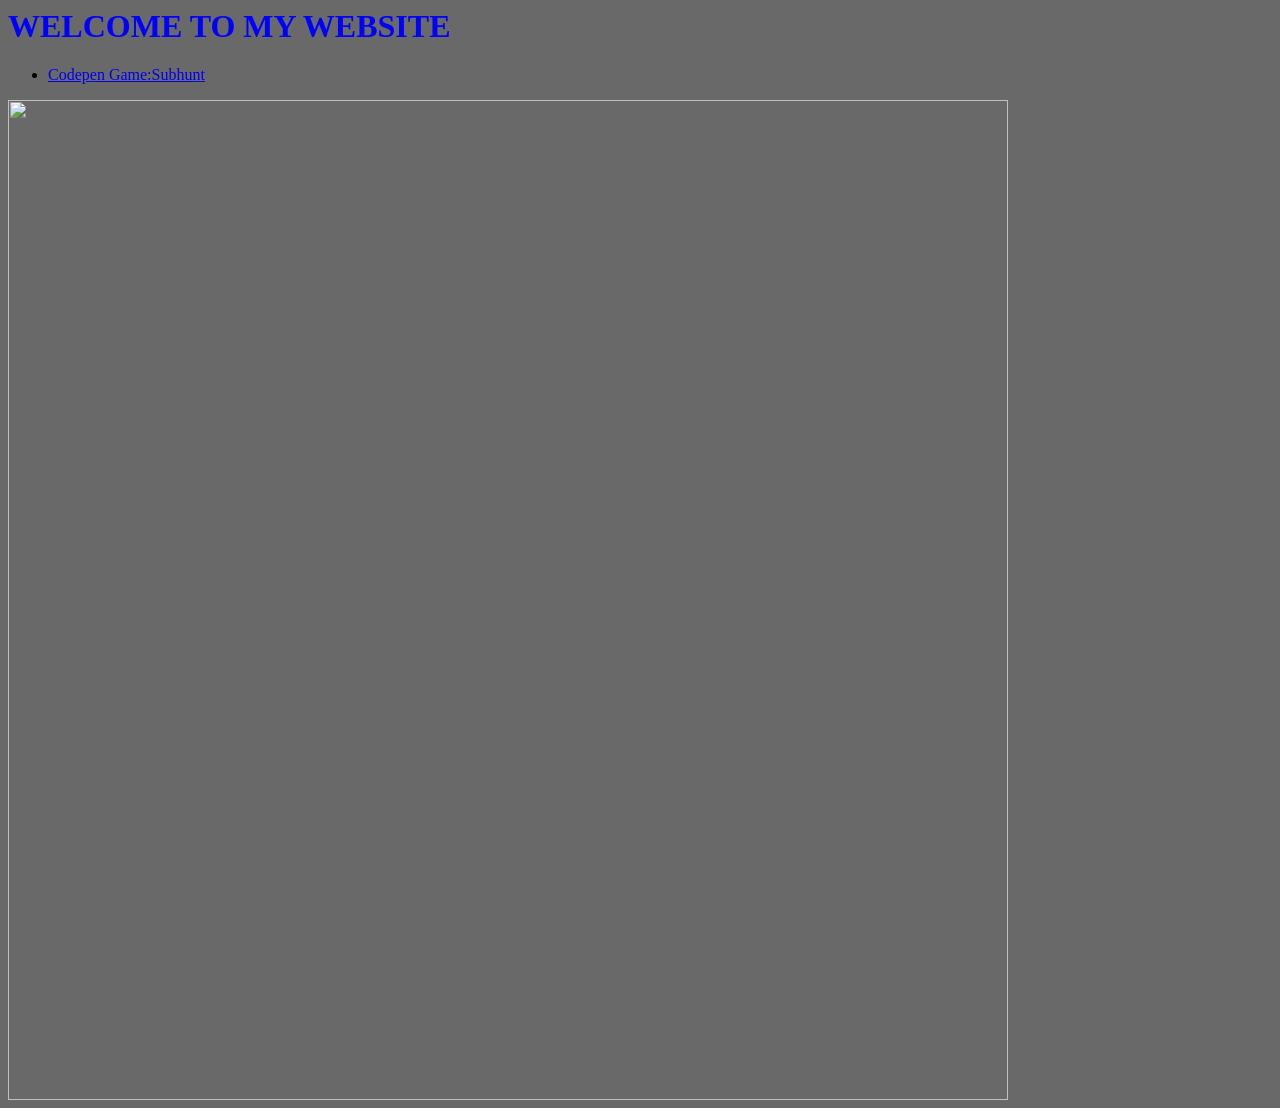
==== index.html @ 09436013 "Fixed some things" ====
<head>
   <title>My Website</title>
   <link rel="stylesheet" href="style.css">


</head>


<body>
  <h1 id="Title">WELCOME TO MY WEBSITE</h1>
   <ul>
    <li><a href="https://codepen.io/editor/cwkmanit77847/pen/019de08e-010e-7a7d-9e66-4af24bb3760d?orientation=left&panel=false&show=preview">Codepen Game:Subhunt</a></li>
   </ul>


   <img src="https://d2zp5xs5cp8zlg.cloudfront.net/image-79322-800.jpg">
   <script src="index.js"></script>
</body>
---- style.css ----
img {
   width: 1000px;
   height: 1000px;
}
body {
  background-color:dimgray;
}

h1 {
  color: blue;
}
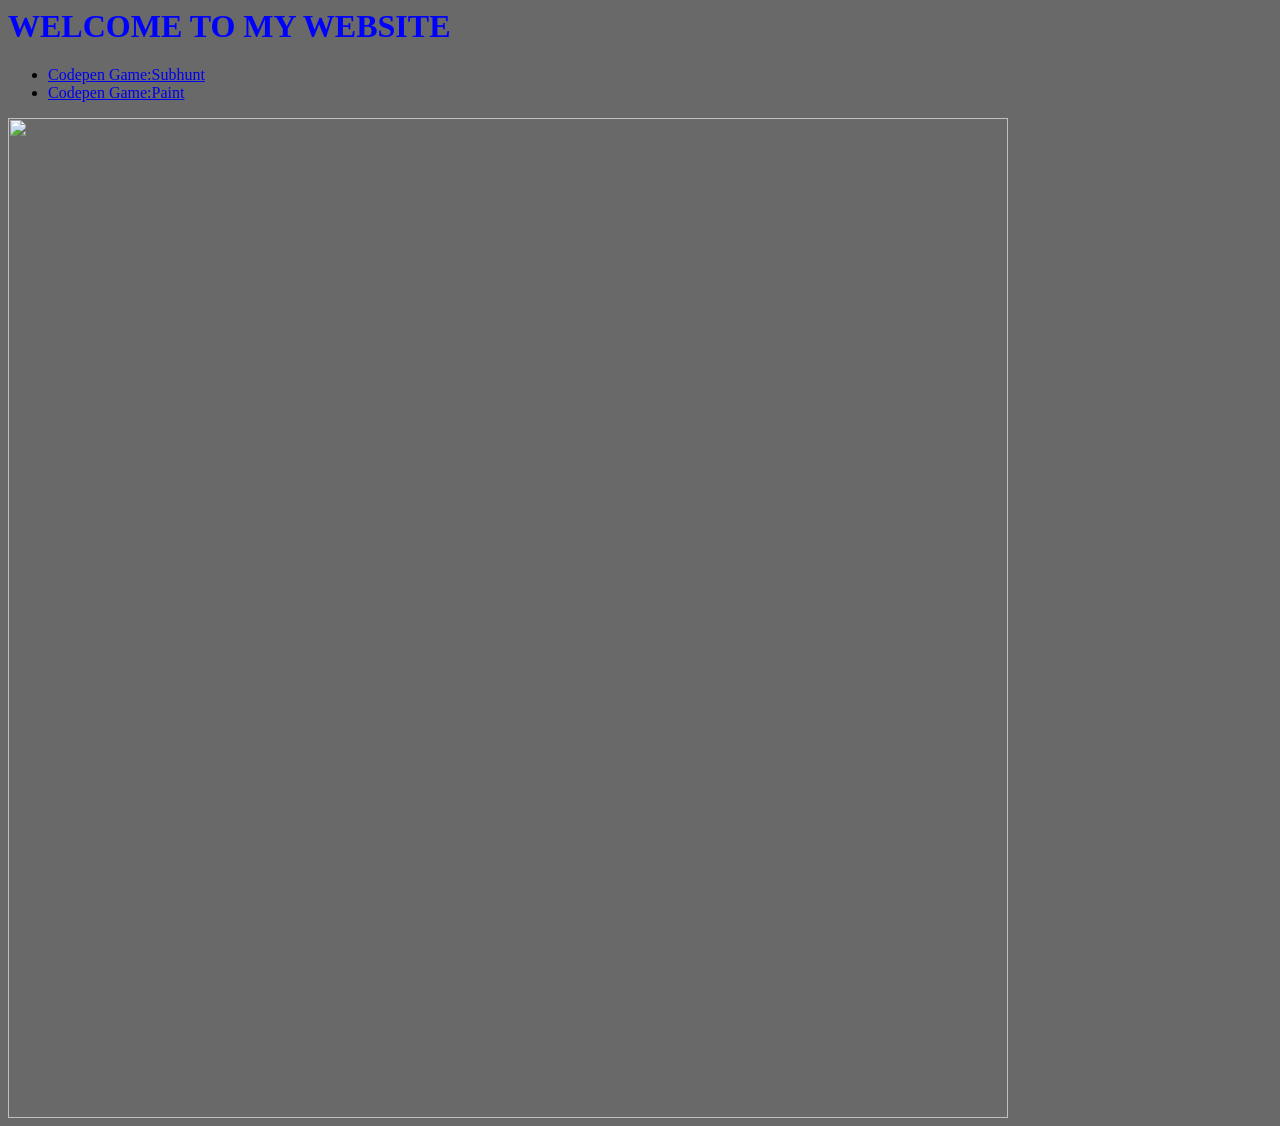
==== commit df0a2fd4: "Added more games" ====
--- a/index.html
+++ b/index.html
@@ -10,6 +10,7 @@
   <h1 id="Title">WELCOME TO MY WEBSITE</h1>
    <ul>
     <li><a href="https://codepen.io/editor/cwkmanit77847/pen/019de08e-010e-7a7d-9e66-4af24bb3760d?orientation=left&panel=false&show=preview">Codepen Game:Subhunt</a></li>
+    <li><a href="https://codepen.io/editor/cwkmanit77847/pen/019edce4-722e-7097-bea1-79fdc295574e?orientation=left&panel=false&show=preview">Codepen Game:Paint</a></li>
    </ul>
 
 
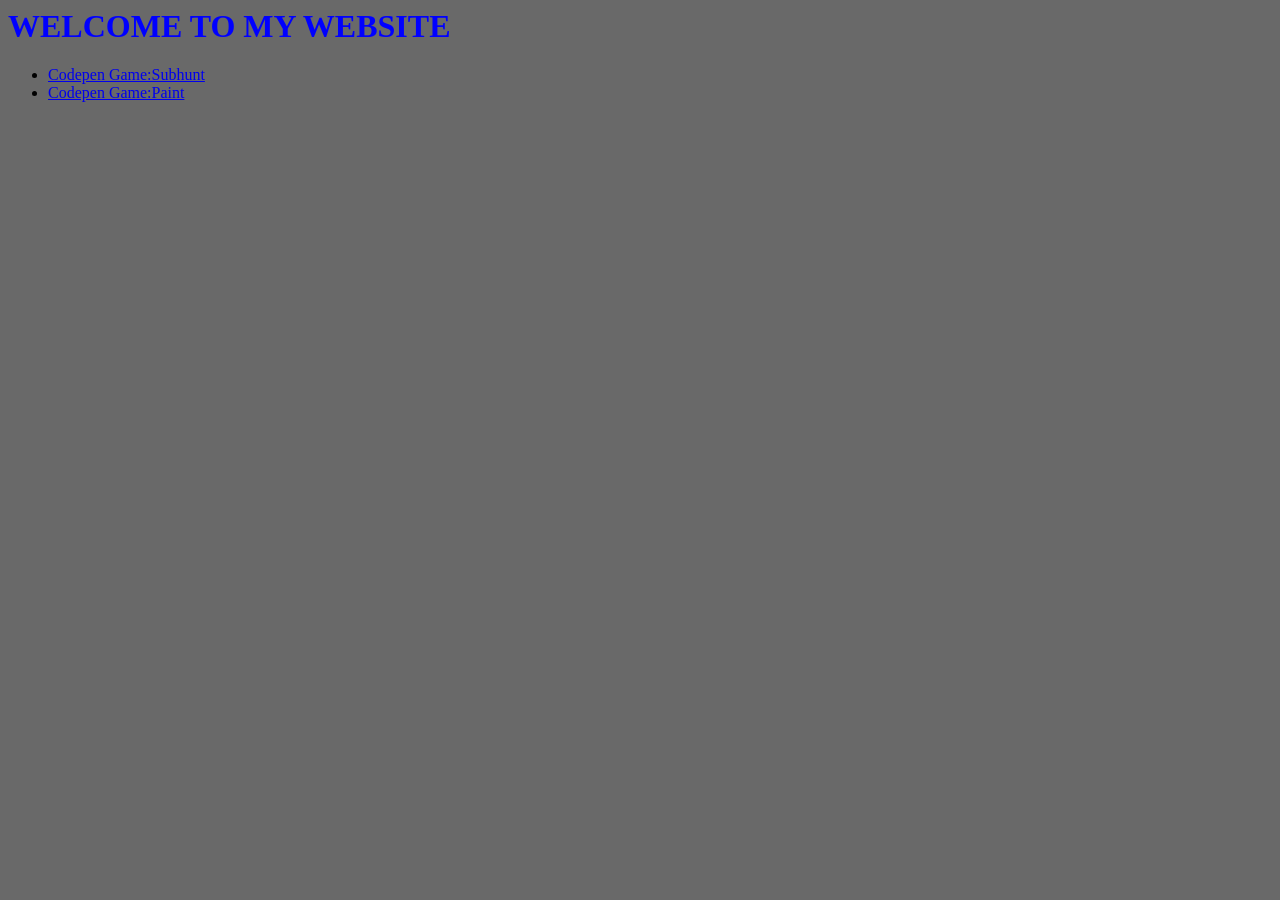
==== commit 6535f94c: "Did not like cat" ====
--- a/index.html
+++ b/index.html
@@ -14,7 +14,7 @@
    </ul>
 
 
-   <img src="https://d2zp5xs5cp8zlg.cloudfront.net/image-79322-800.jpg">
+   
    <script src="index.js"></script>
 </body>
 
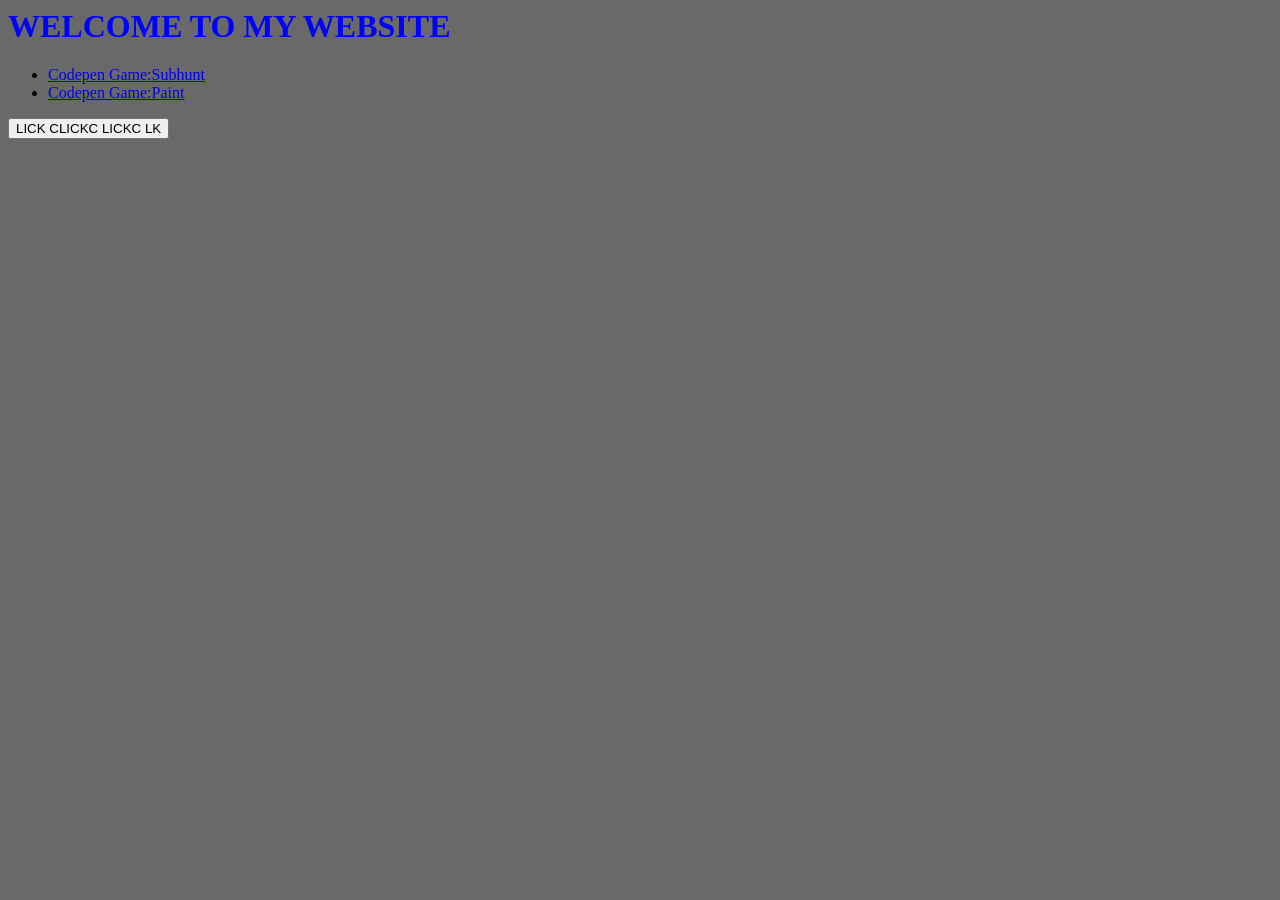
==== commit acb348bc: "Added button and about me page" ====
--- a/index.html
+++ b/index.html
@@ -12,7 +12,7 @@
     <li><a href="https://codepen.io/editor/cwkmanit77847/pen/019de08e-010e-7a7d-9e66-4af24bb3760d?orientation=left&panel=false&show=preview">Codepen Game:Subhunt</a></li>
     <li><a href="https://codepen.io/editor/cwkmanit77847/pen/019edce4-722e-7097-bea1-79fdc295574e?orientation=left&panel=false&show=preview">Codepen Game:Paint</a></li>
    </ul>
-
+   <button>LICK CLICKC LICKC LK </button>
 
    
    <script src="index.js"></script>
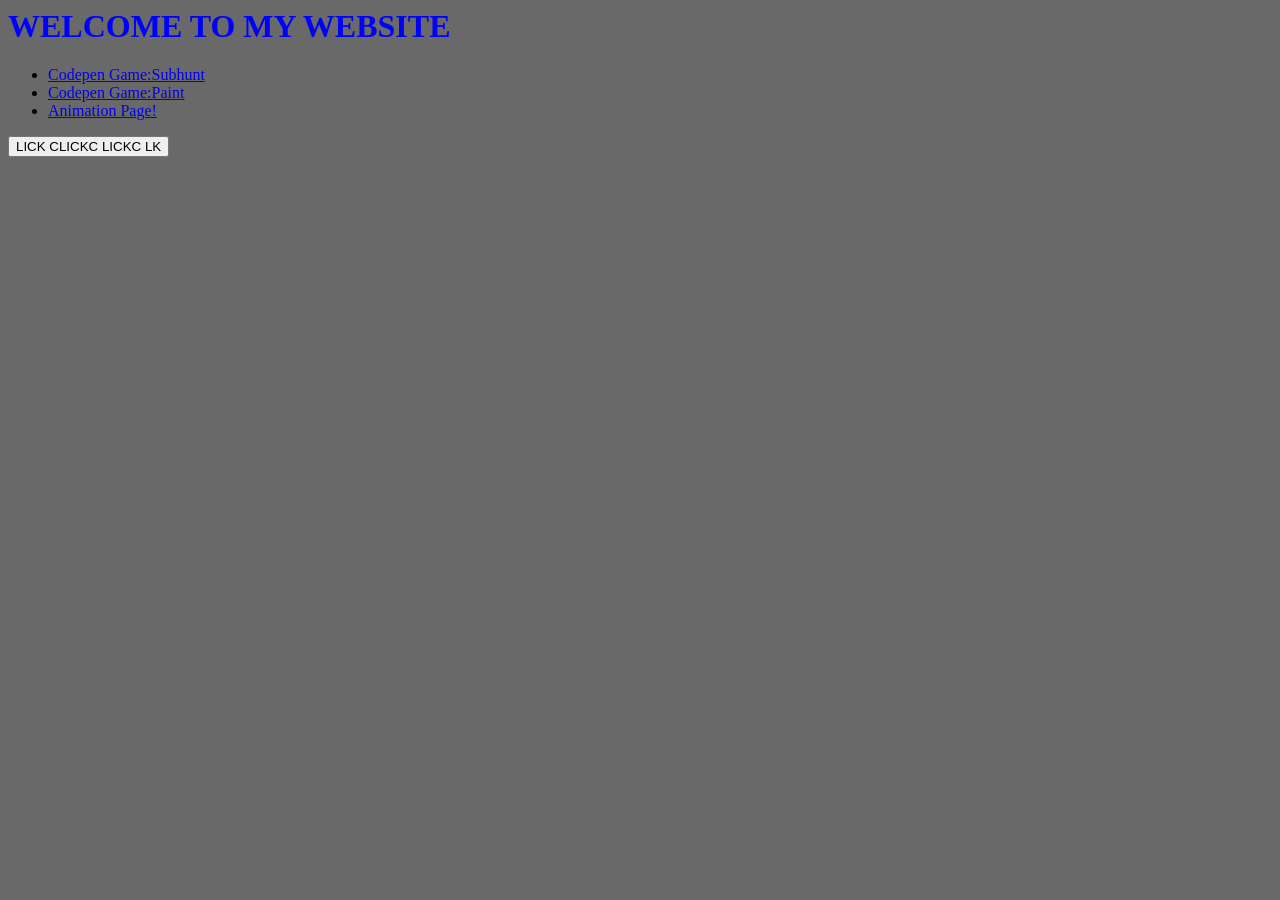
==== commit f476378a: "Added cool background and fixed button" ====
--- a/index.html
+++ b/index.html
@@ -11,6 +11,10 @@
    <ul>
     <li><a href="https://codepen.io/editor/cwkmanit77847/pen/019de08e-010e-7a7d-9e66-4af24bb3760d?orientation=left&panel=false&show=preview">Codepen Game:Subhunt</a></li>
     <li><a href="https://codepen.io/editor/cwkmanit77847/pen/019edce4-722e-7097-bea1-79fdc295574e?orientation=left&panel=false&show=preview">Codepen Game:Paint</a></li>
+    <li>
+      <a href="about.html">Animation Page!</a>
+    </li>
+
    </ul>
    <button>LICK CLICKC LICKC LK </button>
 
--- a/style.css
+++ b/style.css
@@ -4,6 +4,7 @@
 }
 body {
   background-color:dimgray;
+  background-image: url("https://www.dreamstime.com/pixel-art-tropical-beach-scene-lush-vegetation-mountains-distance-crescent-moon-blue-sky-calm-reflective-water-image423791592");
 }
 
 h1 {
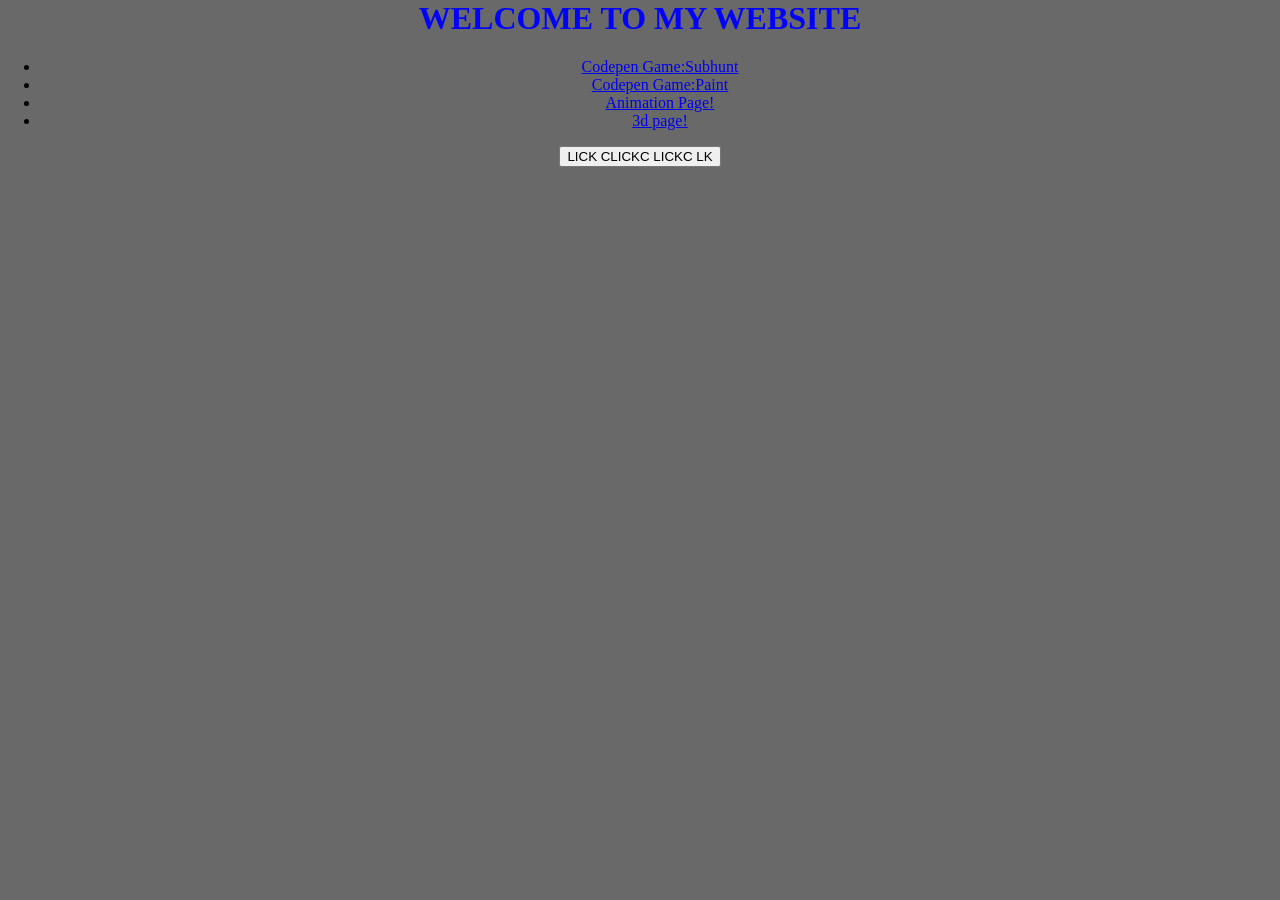
==== commit 3d53d1b9: "Fixed things" ====
--- a/index.html
+++ b/index.html
@@ -12,7 +12,10 @@
     <li><a href="https://codepen.io/editor/cwkmanit77847/pen/019de08e-010e-7a7d-9e66-4af24bb3760d?orientation=left&panel=false&show=preview">Codepen Game:Subhunt</a></li>
     <li><a href="https://codepen.io/editor/cwkmanit77847/pen/019edce4-722e-7097-bea1-79fdc295574e?orientation=left&panel=false&show=preview">Codepen Game:Paint</a></li>
     <li>
-      <a href="about.html">Animation Page!</a>
+      <a href="animation.html">Animation Page!</a>
+    </li>
+    <li>
+      <a href="page.html">3d page!</a>
     </li>
 
    </ul>
--- a/style.css
+++ b/style.css
@@ -1,12 +1,28 @@
 img {
+
    width: 1000px;
    height: 1000px;
 }
 body {
-  background-color:dimgray;
-  background-image: url("https://www.dreamstime.com/pixel-art-tropical-beach-scene-lush-vegetation-mountains-distance-crescent-moon-blue-sky-calm-reflective-water-image423791592");
+  justify-content:center;
+  align-items:center;
+  text-align:center;
+
+  background-color: dimgray;
+  background-image: url("https://thumbs.dreamstime.com/b/pixel-art-ocean-landscape-rocky-islands-lush-greenery-under-blue-sky-water-pixel-art-landscape-featuring-calm-ocean-423791540.jpg");
+
+  background-size: cover;
+  background-position: center;
+  background-repeat: no-repeat;
+  background-attachment: fixed;
+
+  min-height: 100vh;
+  margin: 0;
 }
 
 h1 {
   color: blue;
+}
+h1 {
+  color: blue;
 }
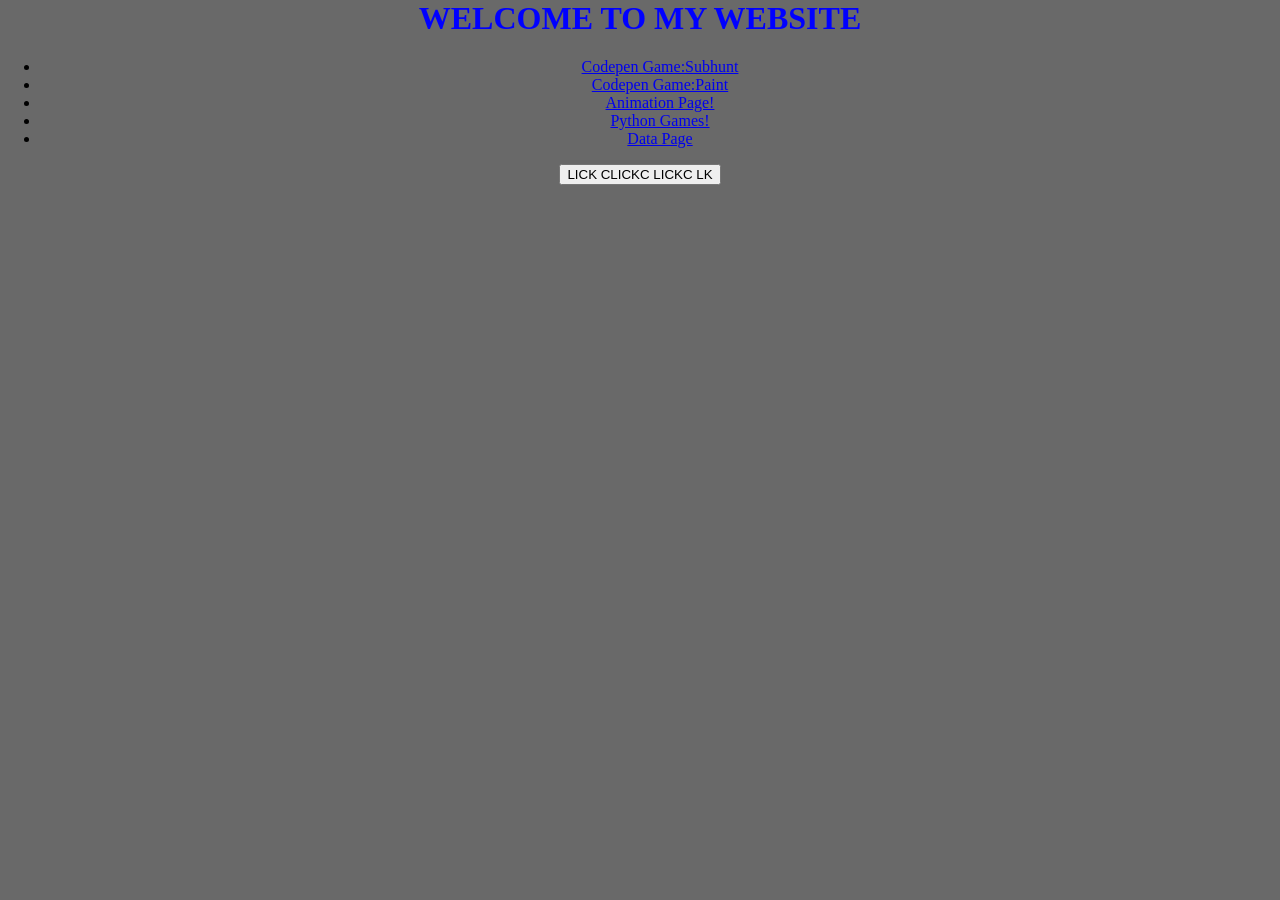
==== commit bd5c1daf: "Added things" ====
--- a/index.html
+++ b/index.html
@@ -15,8 +15,12 @@
       <a href="animation.html">Animation Page!</a>
     </li>
     <li>
-      <a href="page.html">3d page!</a>
+      <a href="page.html">Python Games!</a>
     </li>
+    <li>
+      <a href="dataAnalysis.html">Data Page</a>
+    </li>
+
 
    </ul>
    <button>LICK CLICKC LICKC LK </button>
